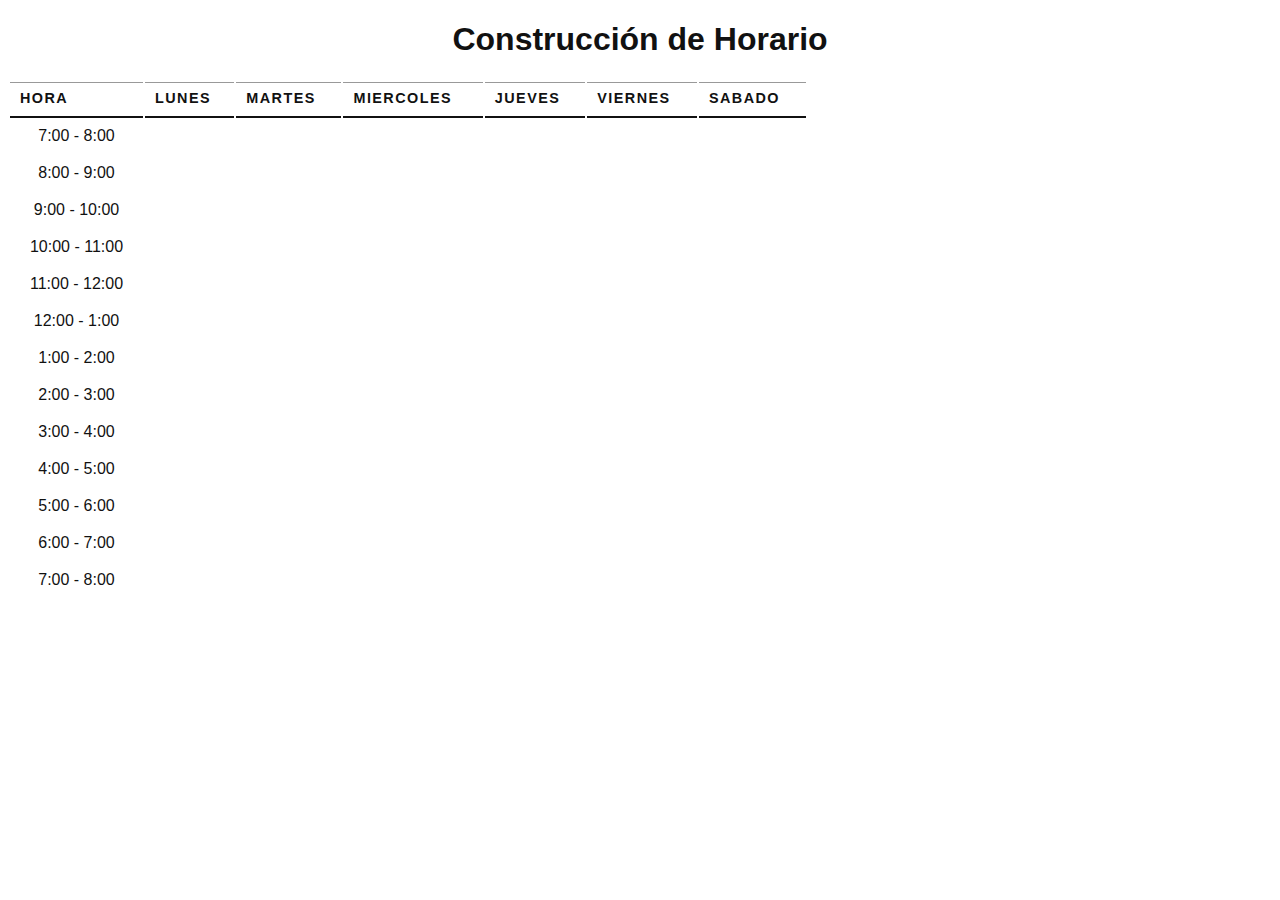
==== index.html @ dbdbe759 "Add files via upload" ====
<!DOCTYPE html>
<html lang="es">
<head>
	<meta charset="UTF-8">
	<title>Constructor De Horarios</title>
	<link rel="stylesheet" href="style.css">
</head>
<body>
		<h1>Construcción de Horario</h1>
		<table>
			<tr>
				<th>Hora</th>
				<th>Lunes</th>
				<th>Martes</th>
				<th>Miercoles</th>
				<th>Jueves</th>
				<th>Viernes</th>
				<th>Sabado</th>
			</tr>

			<tr>
				<td>7:00 - 8:00</td>
				<td> </td>
				<td> </td>
				<td> </td>
				<td> </td>
				<td> </td>
				<td> </td>
			</tr>

			<tr>
				<td>8:00 - 9:00</td>
				<td> </td>
				<td> </td>
				<td> </td>
				<td> </td>
				<td> </td>
				<td> </td>
			</tr>

			<tr>
				<td>9:00 - 10:00</td>
				<td> </td>
				<td> </td>
				<td> </td>
				<td> </td>
				<td> </td>
				<td> </td>
			</tr>

			<tr>
				<td>10:00 - 11:00</td>
				<td> </td>
				<td> </td>
				<td> </td>
				<td> </td>
				<td> </td>
				<td> </td>
			</tr>

			<tr>
				<td>11:00 - 12:00</td>
				<td> </td>
				<td> </td>
				<td> </td>
				<td> </td>
				<td> </td>
				<td> </td>
			</tr>

			<tr>
				<td>12:00 - 1:00</td>
				<td> </td>
				<td> </td>
				<td> </td>
				<td> </td>
				<td> </td>
				<td> </td>
			</tr>

			<tr>
				<td>1:00 - 2:00</td>
				<td> </td>
				<td> </td>
				<td> </td>
				<td> </td>
				<td> </td>
				<td> </td>
			</tr>

			<tr>
				<td>2:00 - 3:00</td>
				<td> </td>
				<td> </td>
				<td> </td>
				<td> </td>
				<td> </td>
				<td> </td>
			</tr>

			<tr>
				<td>3:00 - 4:00</td>
				<td> </td>
				<td> </td>
				<td> </td>
				<td> </td>
				<td> </td>
				<td> </td>
			</tr>

			<tr>
				<td>4:00 - 5:00</td>
				<td> </td>
				<td> </td>
				<td> </td>
				<td> </td>
				<td> </td>
				<td> </td>
			</tr>

			<tr>
				<td>5:00 - 6:00</td>
				<td> </td>
				<td> </td>
				<td> </td>
				<td> </td>
				<td> </td>
				<td> </td>
			</tr>

			<tr>
				<td>6:00 - 7:00</td>
				<td> </td>
				<td> </td>
				<td> </td>
				<td> </td>
				<td> </td>
				<td> </td>
			</tr>

			<tr>
				<td>7:00 - 8:00</td>
				<td> </td>
				<td> </td>
				<td> </td>
				<td> </td>
				<td> </td>
				<td> </td>
			</tr>


		</table>
</body>
</html>
---- style.css ----
body{
	text-align: center;
	font-family: Arial, Verdana, sans-serif;
	color: #111111;
}
h1{
	text-align: center;
}
table {
	width: 800px;
}
th, td {
	padding: 7px 10px 10px 10px;
}

th{
	text-transform: uppercase;
	letter-spacing: 0.1em;
	font-size: 90%;
	border-bottom: 2px solid #111111;
	border-top: 1px solid #999;
	text-align: left;
}
tr.even {
	background-color: #efefef;
}
tr:hover {
	background-color: #c3e6e5;
}
.money {
	text-align: right;
}
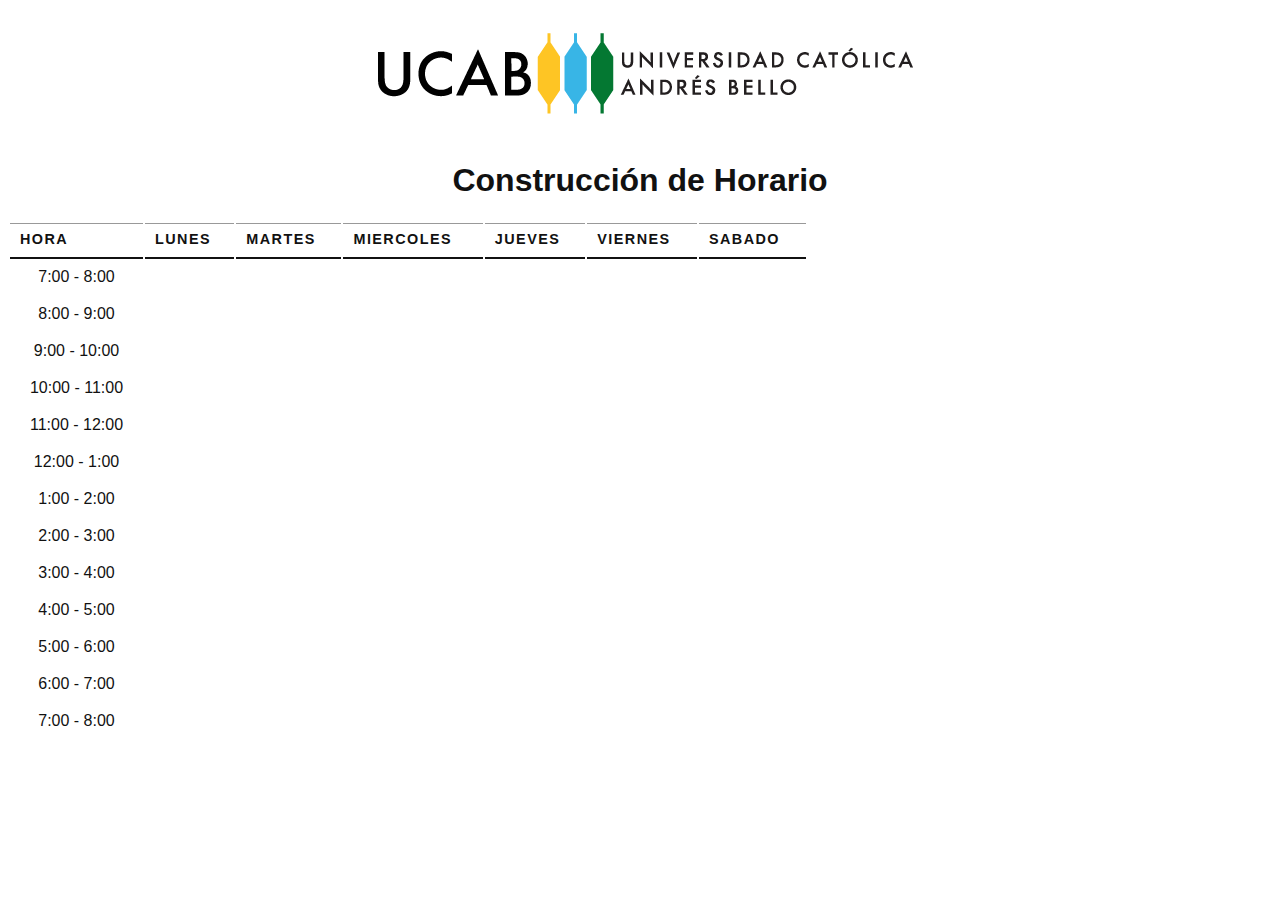
==== commit a9f82d77: "act" ====
--- a/index.html
+++ b/index.html
@@ -4,6 +4,7 @@
 	<meta charset="UTF-8">
 	<title>Constructor De Horarios</title>
 	<link rel="stylesheet" href="style.css">
+	<img src="images/Logo-UCAB.png" alt="Logo UCAB">
 </head>
 <body>
 		<h1>Construcción de Horario</h1>
--- a/style.css
+++ b/style.css
@@ -27,6 +27,6 @@
 tr:hover {
 	background-color: #c3e6e5;
 }
-.money {
-	text-align: right;
-}+head{
+	background-image: url("images/Logo-UCAB.png");
+}
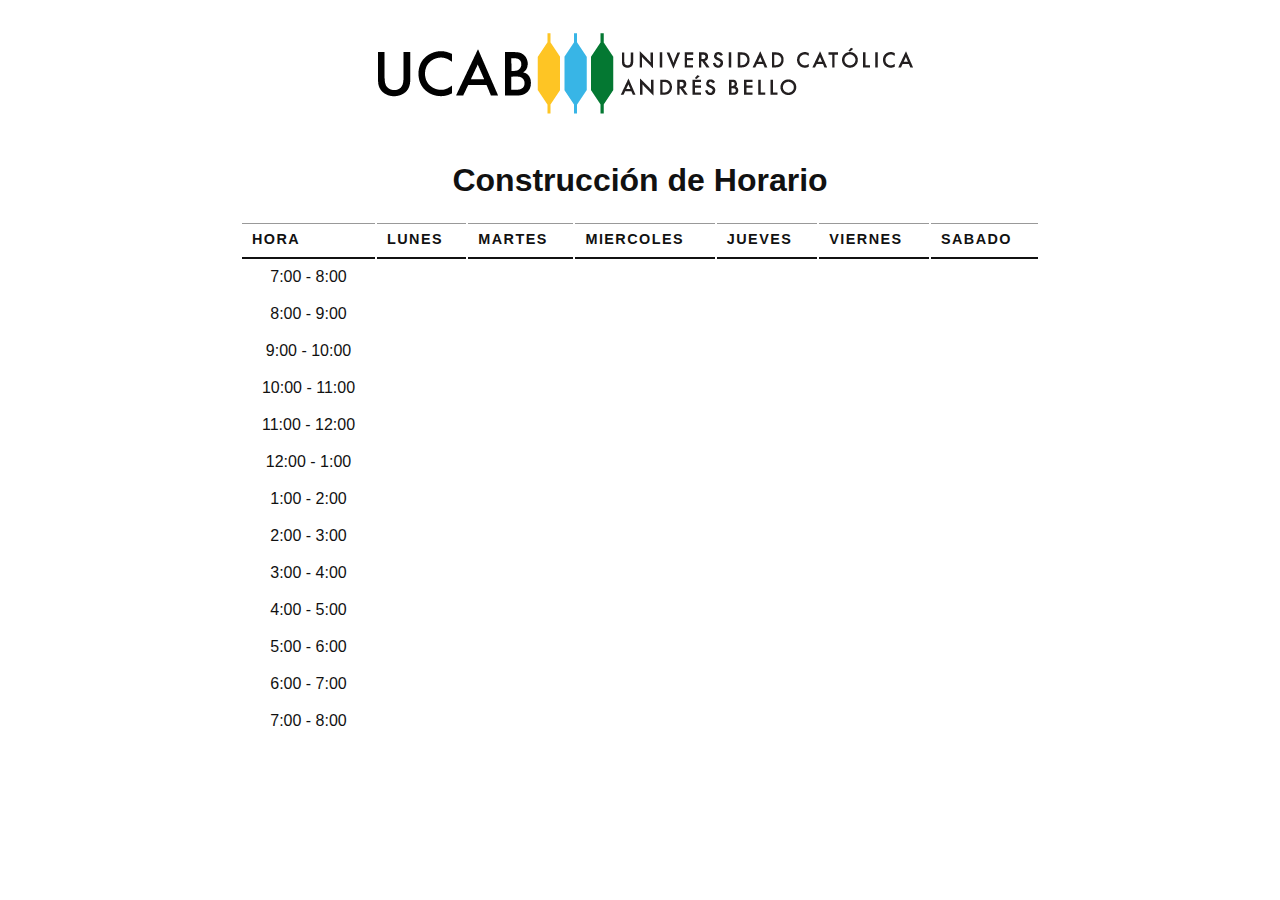
==== commit c98e7b43: "new commit, some bootstrap and a new view" ====
--- a/index.html
+++ b/index.html
@@ -5,10 +5,11 @@
 	<title>Constructor De Horarios</title>
 	<link rel="stylesheet" href="style.css">
 	<img src="images/Logo-UCAB.png" alt="Logo UCAB">
+
 </head>
 <body>
 		<h1>Construcción de Horario</h1>
-		<table>
+		<table align="center">
 			<tr>
 				<th>Hora</th>
 				<th>Lunes</th>
--- a/style.css
+++ b/style.css
@@ -30,3 +30,51 @@
 head{
 	background-image: url("images/Logo-UCAB.png");
 }
+
+#centrar{
+	display: block;
+	margin-left: auto;
+	margin-right: auto;
+	width: 50%;
+}
+.lead {
+	font-size: 1.25rem;
+	font-weight: 300;
+}
+
+button{
+	background:#1AAB8A;
+	color:#fff;
+	border:none;
+	position:relative;
+	height:60px;
+	font-size:1.6em;
+	padding:0 2em;
+	cursor:pointer;
+	transition:800ms ease all;
+	outline:none;
+}
+button:hover{
+	background:#fff;
+	color:#1AAB8A;
+}
+button:before,button:after{
+	content:'';
+	position:absolute;
+	top:0;
+	right:0;
+	height:2px;
+	width:0;
+	background: #1AAB8A;
+	transition:400ms ease all;
+}
+button:after{
+	right:inherit;
+	top:inherit;
+	left:0;
+	bottom:0;
+}
+button:hover:before,button:hover:after{
+	width:100%;
+	transition:800ms ease all;
+}